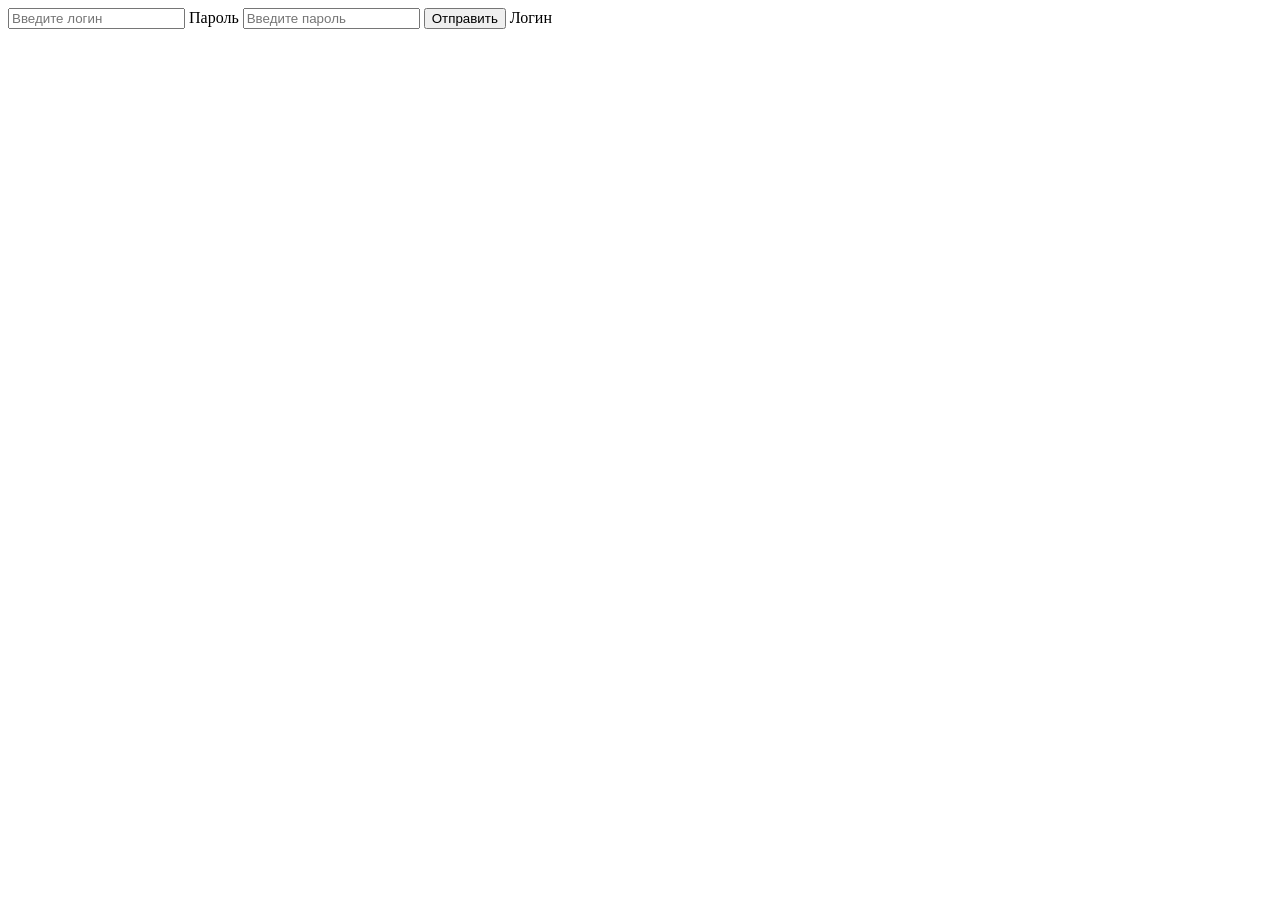
==== app/templates/admit.html @ 86fd7db7 "Добавление авторизации простой" ====
<!DOCTYPE html>
<html lang="en">
<head>
    <meta charset="UTF-8">
    <meta name="viewport" content="width=device-width, initial-scale=1.0">
    <title>Вход</title>
</head>
<body>
        <form action="/autorization", method="post">
            <input type="text" name="login" placeholder="Введите логин">
            <label for="password">Пароль</label>
            <input type="password" name="password" placeholder="Введите пароль">
            <button type="submit">Отправить</button>
            <label for="login">Логин</label>
        </form> 
        </body>
        </html>
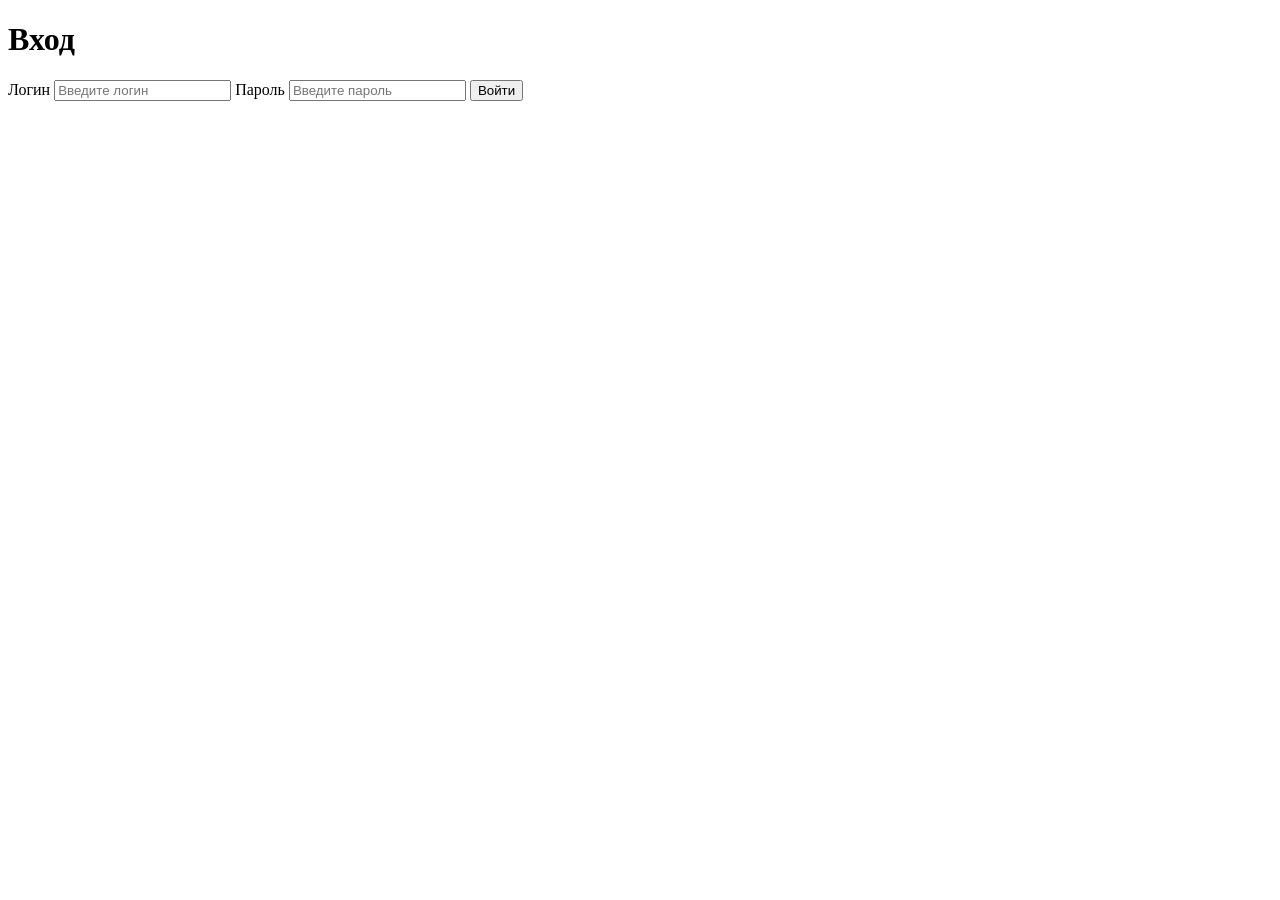
==== commit e4d0bad0: "Стили и шаблоны, зависимости Pipfile; без секретов в репозитории Made-with: Cursor" ====
--- a/app/templates/admit.html
+++ b/app/templates/admit.html
@@ -1,17 +1,19 @@
 <!DOCTYPE html>
-<html lang="en">
+<html lang="ru">
 <head>
     <meta charset="UTF-8">
     <meta name="viewport" content="width=device-width, initial-scale=1.0">
     <title>Вход</title>
+    <link rel="stylesheet" href="{{url_for('static', filename='style.css')}}">
 </head>
 <body>
-        <form action="/autorization", method="post">
-            <input type="text" name="login" placeholder="Введите логин">
-            <label for="password">Пароль</label>
-            <input type="password" name="password" placeholder="Введите пароль">
-            <button type="submit">Отправить</button>
-            <label for="login">Логин</label>
-        </form> 
-        </body>
-        </html>+    <h1>Вход</h1>
+    <form action="/autorization" method="post">
+        <label for="login">Логин</label>
+        <input type="text" name="login" id="login" placeholder="Введите логин" autocomplete="username">
+        <label for="password">Пароль</label>
+        <input type="password" name="password" id="password" placeholder="Введите пароль" autocomplete="current-password">
+        <button type="submit">Войти</button>
+    </form>
+</body>
+</html>
